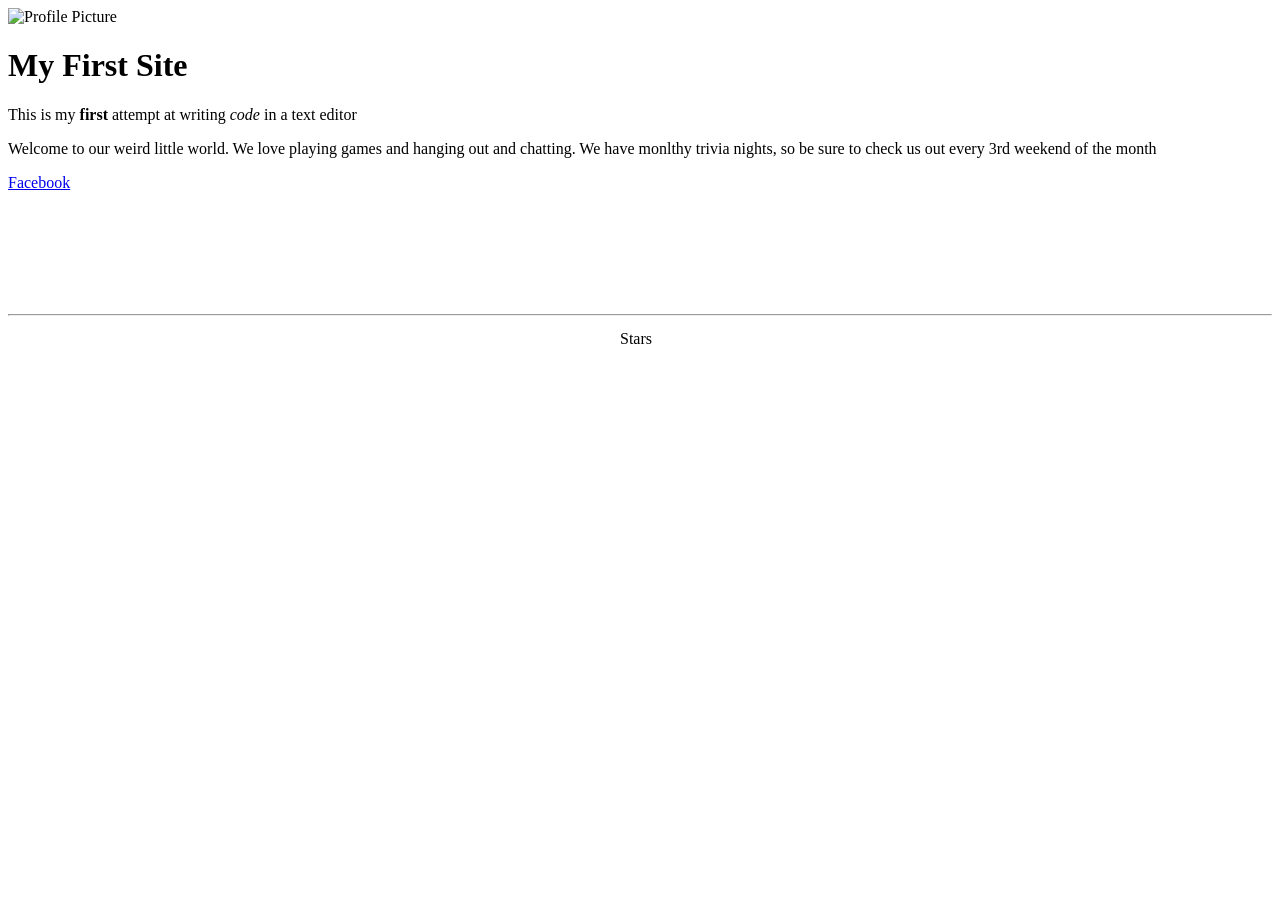
==== index.html @ ce407044 "Add files via upload" ====
<!DOCTYPE html>
<html lang="en">

<head>
    <meta charset="utf-8" viewport="width=device-width, initial-scale=1.0">
    <title>My First Site</title>
    <link rel="icon" type="image/x-icon" href="favicon.ico"> 
    <link rel="stylesheet" href="style.css">

</head>

<body>
    <img src="Pic.png" alt="Profile Picture">
    <h1>My First Site</h1>
        <p>This is my <strong>first</strong> attempt at writing <em>code</em> in a text editor</p>
        <p>Welcome to our weird little world. We love playing games and hanging out and chatting. We have monlthy trivia nights, so be sure to check us out every 3rd weekend of the month</p>
        <a href="https://facebook.com/jradentz">Facebook</a> 
    <nav>

    <ol style="text-align:left; color:white">My Favorite Game Systems
        <li>Playstation</li>
        <li>Xbox</li>
        <li>PC</li>
        <li>Nintendo Switch</li>
    </ol>
    </nav>
    <hr>
    <!-- AMERICA!!! FUCK YEAH!!-->
    <table style="margin:0px auto;">
        <tr>
            <td class="stars" rowspan="7">Stars</td>
            <td class="redStripe">
            <td>
        </tr>
        <tr>
            <td class="whiteStripe"></td>
        </tr>
        <tr>
            <td class="redStripe"></td>
        </tr>
        <tr>
            <td class="whiteStripe"></td>
        </tr>
        <tr>
            <td class="redStripe"></td>
        </tr>
        <tr>
            <td class="whiteStripe"></td>
        </tr>
        <tr>
            <td class="redStripe"></td>
        </tr>
        <tr>
            <td class="whiteStripe" colspan="2"></td>
        </tr>
        <tr>
            <td class="redStripe" colspan="2"></td>
        </tr>
        <tr>
            <td class="whiteStripe" colspan="2"></td>
        </tr>
        <tr>
            <td class="redStripe" colspan="2"></td>
        </tr>
        <tr>
            <td class="whiteStripe" colspan="2"></td>
        </tr>
        <tr>
            <td class="redStripe" colspan="2"></td>
        </tr>
    </table>



    <!--<input type="name">Enter Your name here</input>-->

</body>

</html>
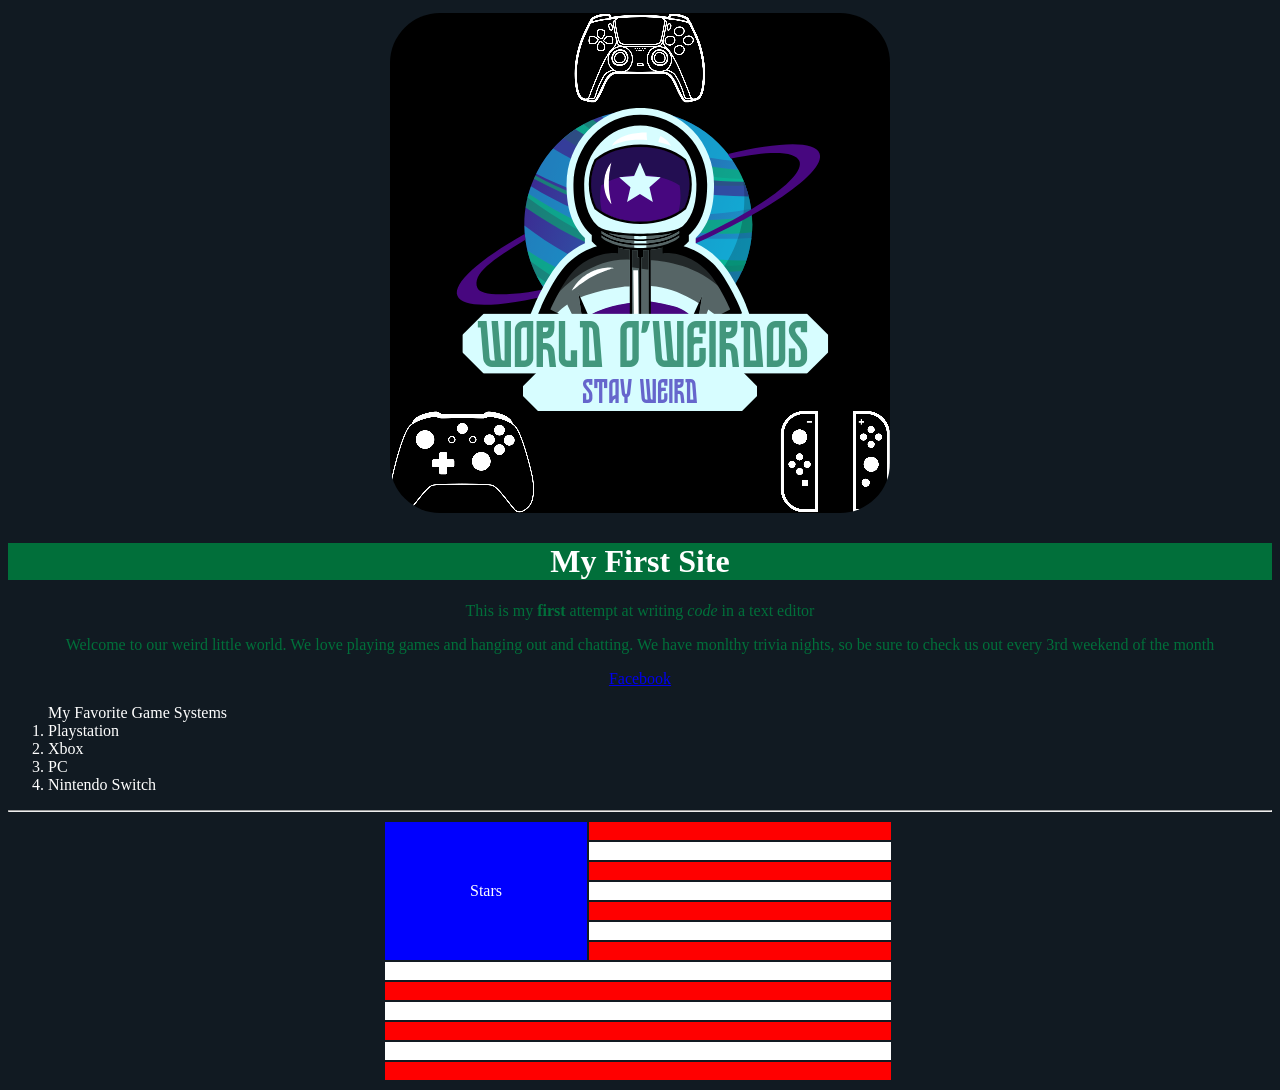
==== commit 6e156f33: "Fix HTML structure and update stylesheet link" ====
--- a/index.html
+++ b/index.html
@@ -5,7 +5,7 @@
     <meta charset="utf-8" viewport="width=device-width, initial-scale=1.0">
     <title>My First Site</title>
     <link rel="icon" type="image/x-icon" href="favicon.ico"> 
-    <link rel="stylesheet" href="style.css">
+    <link rel="stylesheet" type="text/css" href="style.css">
 
 </head>
 
@@ -76,4 +76,4 @@
 
 </body>
 
-</html>+</html>
--- a/style.css
+++ b/style.css
@@ -0,0 +1,36 @@
+h1{
+background-color: #016f3a;
+color:white;
+}
+body{
+text-align:center;
+background-color: rgb(17, 26, 34);
+color:#016f3a;
+}
+p{
+padding:rem2;}
+
+img{
+border-radius:50px;
+height:auto;
+max-width:100%;
+margin: 5px;
+
+}
+.redStripe{
+background-color:red;
+color:black;
+width:300px;
+height:1rem;
+}
+.stars{
+background-color:blue;
+color:white;
+width:200px;
+}
+.whiteStripe{
+background-color:white;
+color:black;
+width:300px;
+height:1rem;
+}
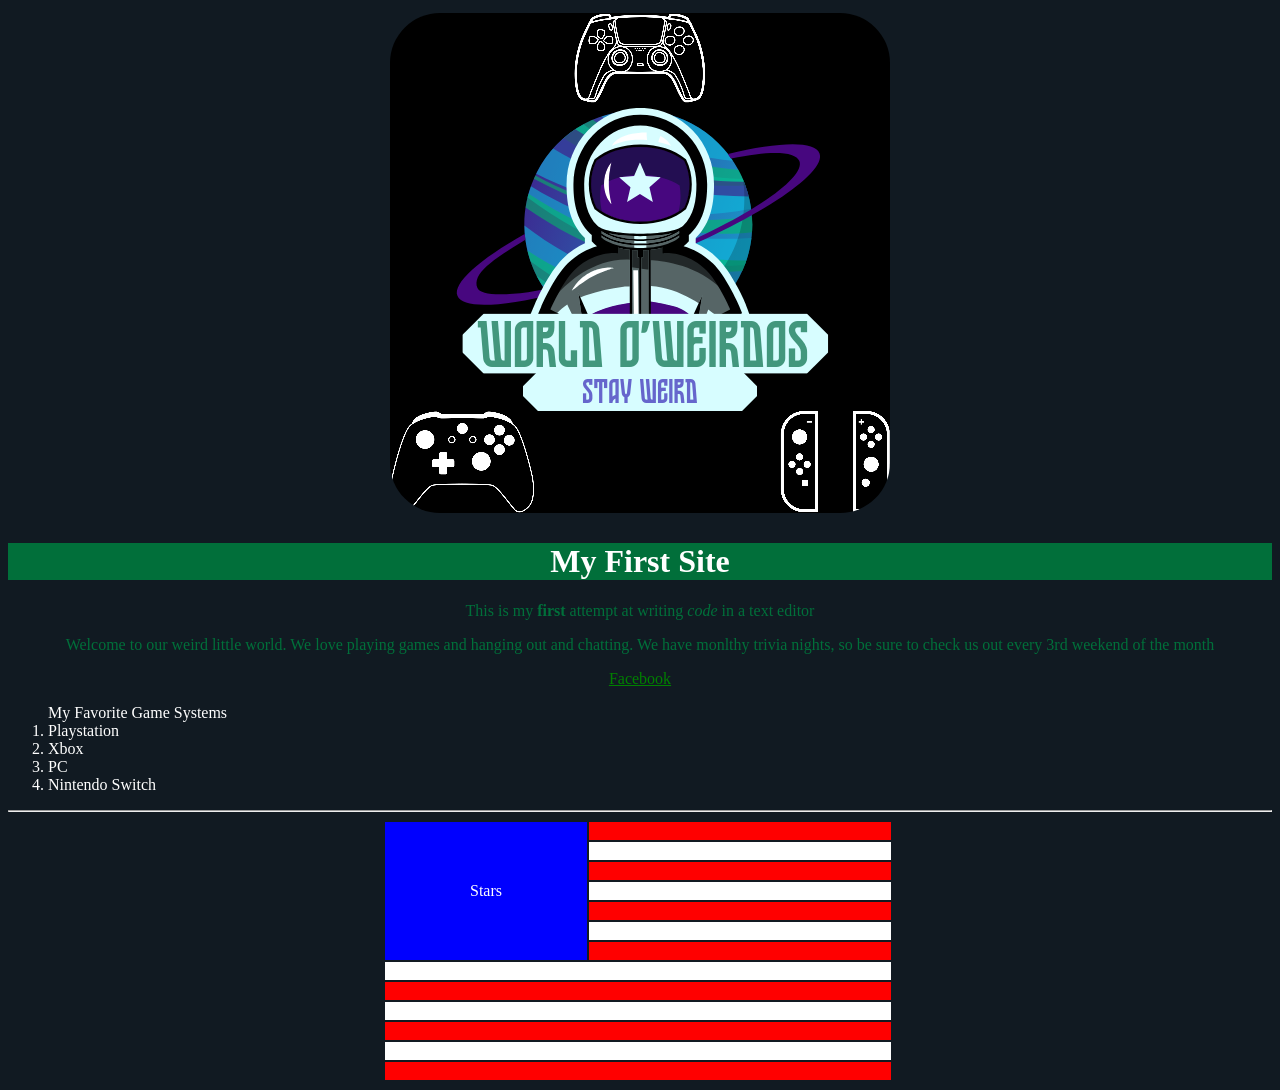
==== commit 9edb6a9a: "Fix Facebook link and typo in index.html Updated Facebook link and corrected a typo in the descripti" ====
--- a/index.html
+++ b/index.html
@@ -14,7 +14,7 @@
     <h1>My First Site</h1>
         <p>This is my <strong>first</strong> attempt at writing <em>code</em> in a text editor</p>
         <p>Welcome to our weird little world. We love playing games and hanging out and chatting. We have monlthy trivia nights, so be sure to check us out every 3rd weekend of the month</p>
-        <a href="https://facebook.com/jradentz">Facebook</a> 
+        <a href="https://facebook.com/worldoweirdos">Facebook</a> 
     <nav>
 
     <ol style="text-align:left; color:white">My Favorite Game Systems
--- a/style.css
+++ b/style.css
@@ -17,6 +17,9 @@
 margin: 5px;
 
 }
+a {
+  color: green;
+}
 .redStripe{
 background-color:red;
 color:black;
